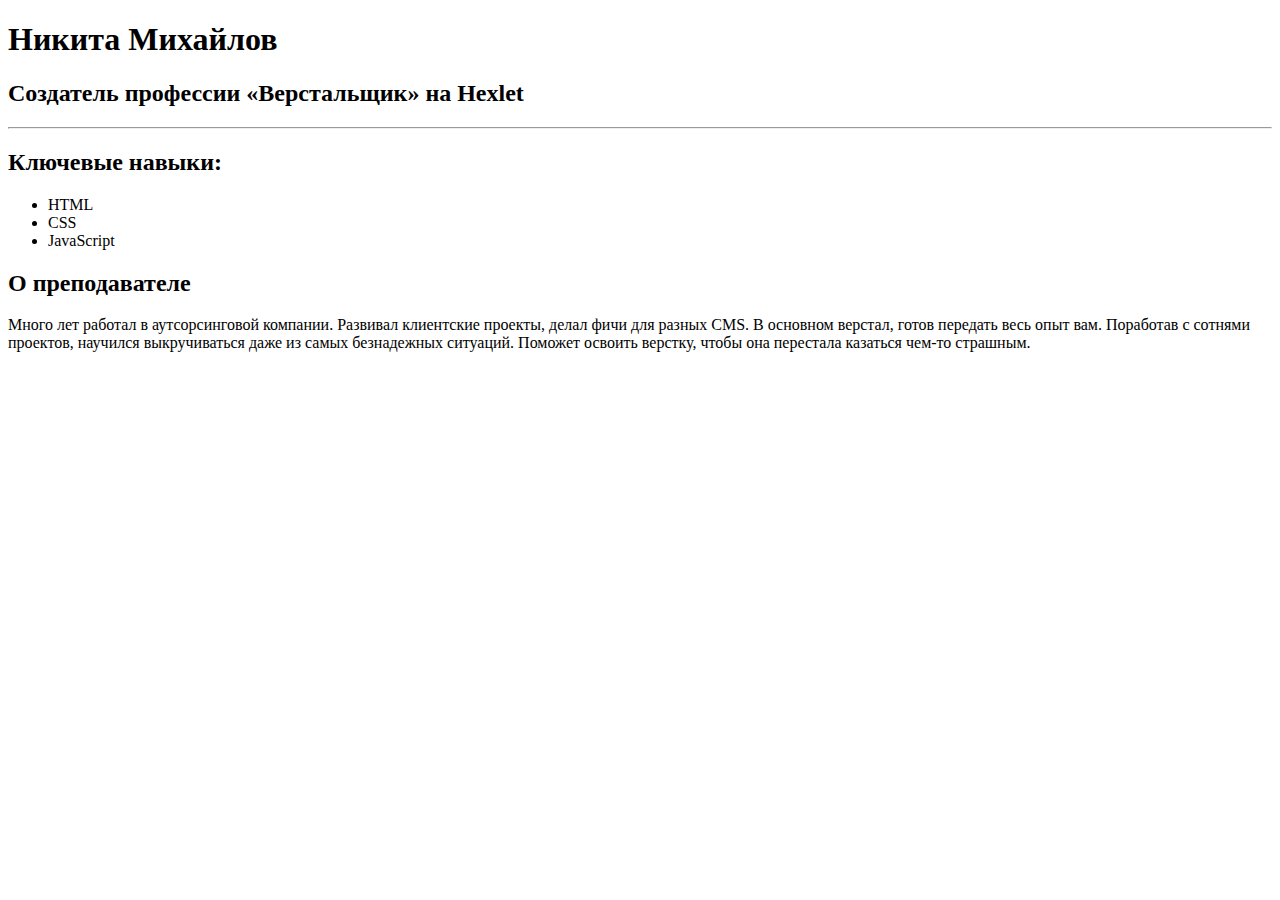
==== index.html @ 799d0683 "Add files via upload" ====
<!DOCTYPE html>
<html lang="ru">
<head>
    <meta charset="UTF-8">
    <title>My Document</title>
    <link rel="stylesheet" href="E:\html\site4.style.css"
</head>
<body>
    <main>
        <h1>Никита Михайлов</h1>
        <h2>Создатель профессии «Верстальщик» на Hexlet</h2>
      
        <hr>
      
        <section>
          <h2>Ключевые навыки:</h2>
          <ul>
            <li>HTML</li>
            <li>CSS</li>
            <li>JavaScript</li>
          </ul>
        </section>
      
        <section>
          <h2>О преподавателе</h2>
          <p>
            Много лет работал в аутсорсинговой компании. Развивал клиентские проекты,
            делал фичи для разных CMS. В основном верстал, готов передать весь опыт
            вам. Поработав с сотнями проектов, научился выкручиваться даже из самых
            безнадежных ситуаций. Поможет освоить верстку, чтобы она перестала
            казаться чем-то страшным.
          </p>
        </section>
      </main>  
</body>
</html>
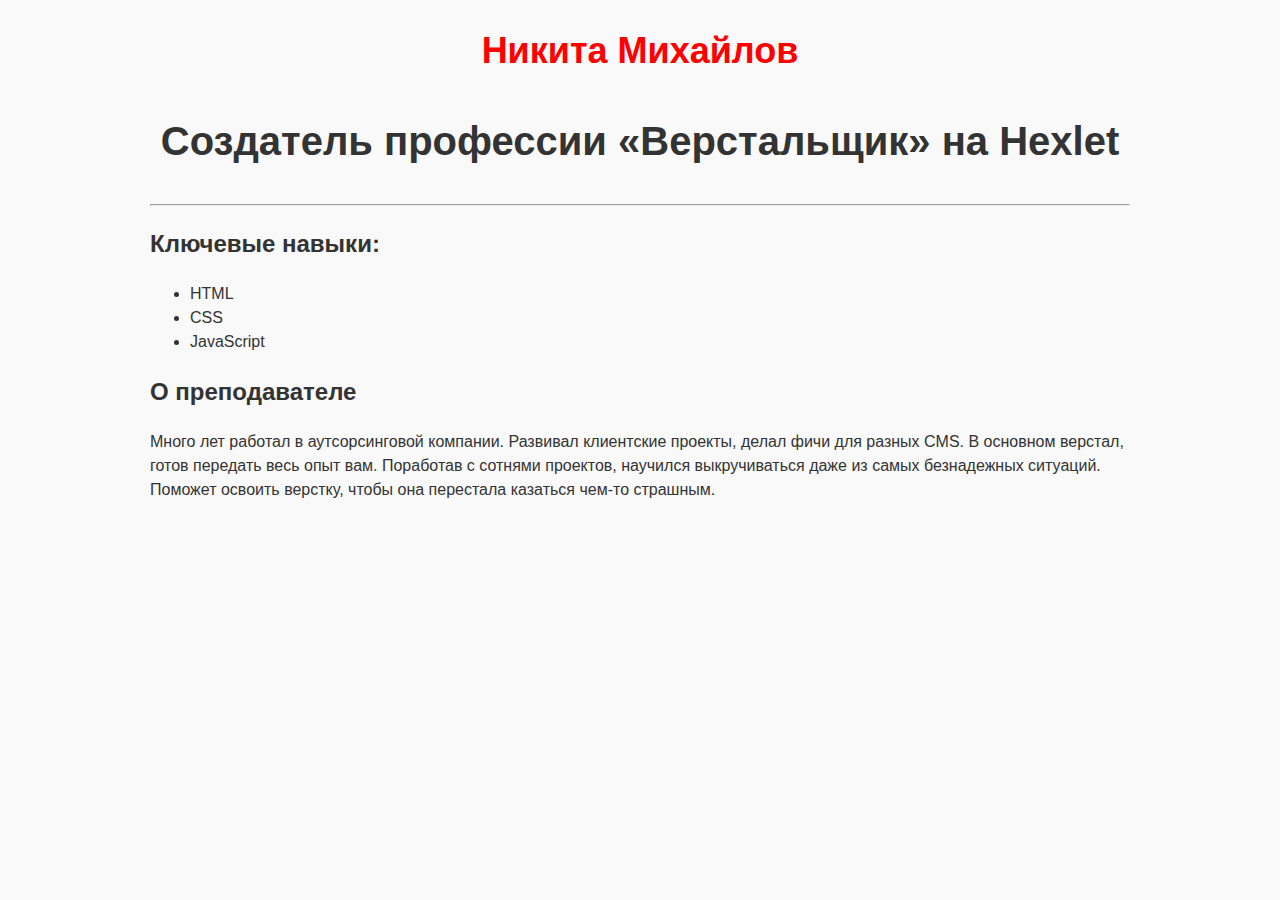
==== commit 8a179f56: "Update index.html" ====
--- a/index.html
+++ b/index.html
@@ -3,7 +3,7 @@
 <head>
     <meta charset="UTF-8">
     <title>My Document</title>
-    <link rel="stylesheet" href="E:\html\site4.style.css"
+    <link rel="stylesheet" href="style.css">
 </head>
 <body>
     <main>
@@ -33,4 +33,4 @@
         </section>
       </main>  
 </body>
-</html>+</html>
--- a/style.css
+++ b/style.css
@@ -0,0 +1,22 @@
+body {
+  font-family: sans-serif;
+  line-height: 1.5;
+
+  background-color: #f9f9f9;
+  color: #333333;
+
+  width: 980px;
+  margin: 0 auto;
+}
+
+h1 {
+  text-align: center;
+  font-size: 36px;
+  margin-bottom: 0;
+  color:red;
+}
+
+main > h2 {
+  text-align: center;
+  font-size: 40px;
+}